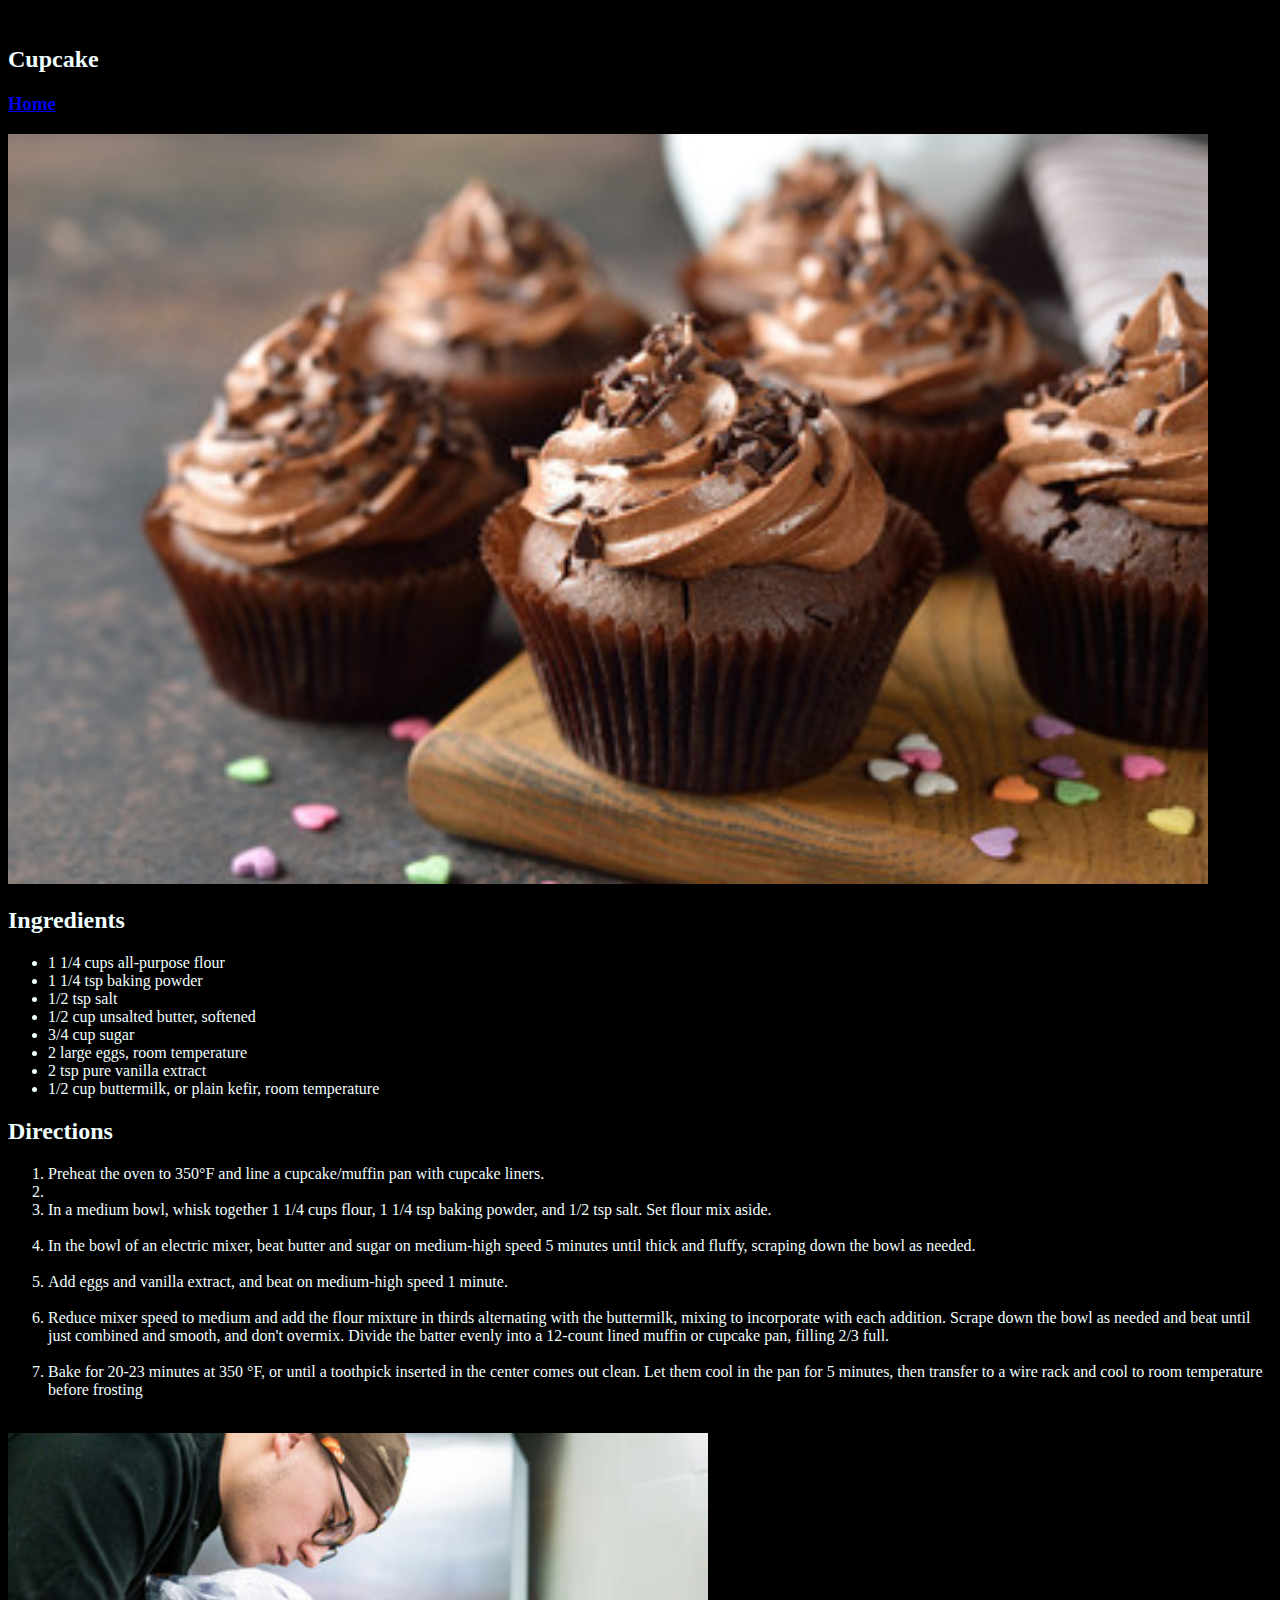
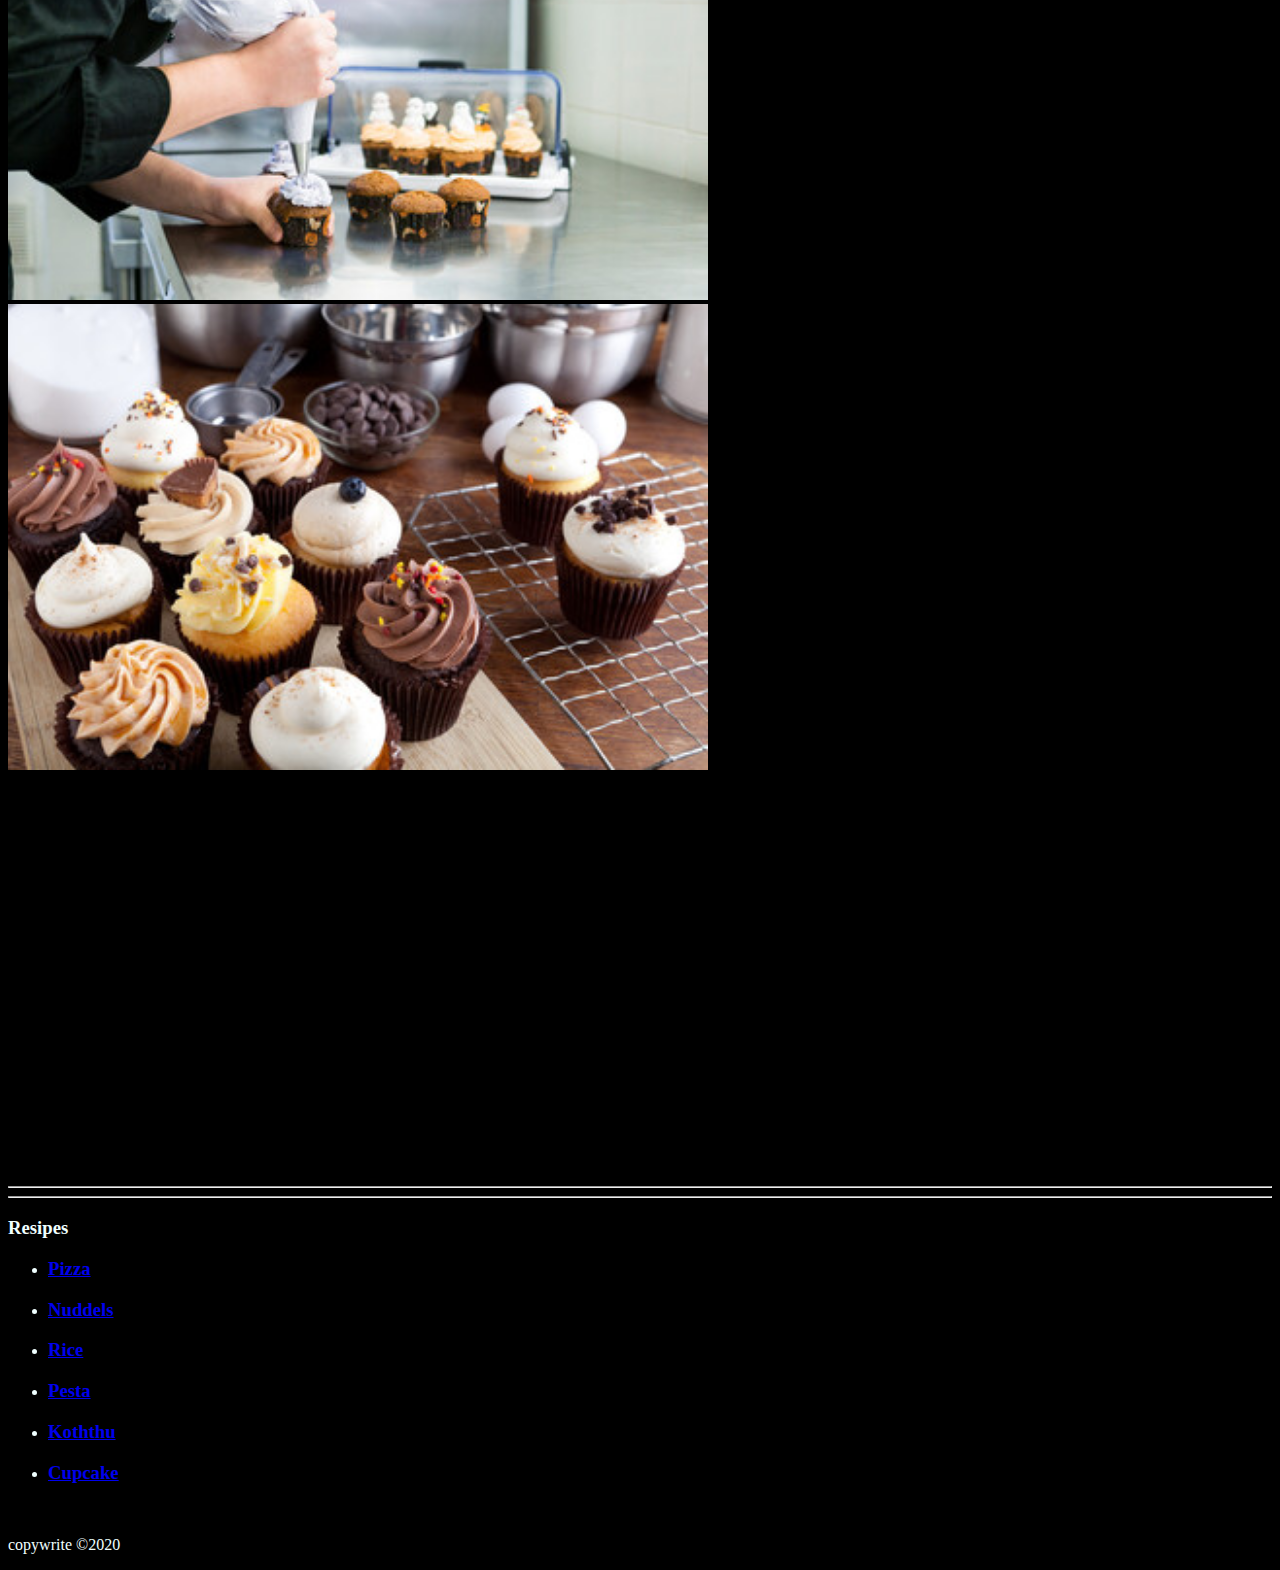
==== Pages/Cupcake.html @ 9dcfeffb "css" ====
<!DOCTYPE html>
<html lang="en">
<head>
    <meta charset="UTF-8">
    <meta name="viewport" content="width=device-width, initial-scale=1.0">
    <title>Cup cake</title>

    <style>
        body{
            background-color: black;

        }
        .cupcake{
          color: azure;
        }
    </style>
</head>

<body>
    <section class="cupcake">
        <img src="/image/images-removebg-preview.png" alt="">
    
    <h2>Cupcake </h2>
    <h3><a href="/index.html"> Home</a></h3>
    <div>
    
        
        
    
        <div class="recipes">
            <div class="cupcake images1">
                <img src="/image/cupcake.jpg" style="width: 1200px; height: 750px;" alt="">
            </div>
    <div class="Ingredients">
        <h2>Ingredients</h2>
        
    </div>
    <ul>
        <div>
           <li>1 1/4 cups all-purpose flour</li>
    <li>1 1/4 tsp baking powder</li>
    <li>1/2 tsp salt</li>
    <li>1/2 cup unsalted butter, softened</li>
    <li>3/4 cup sugar</li>
    <li>2 large eggs, room temperature</li>
    <li>2 tsp pure vanilla extract</li>
    <li>1/2 cup buttermilk, or plain kefir, room temperature</li>
        </div>
    </ul>
    <div class="steps">
        <h2>Directions</h2>
    </div>
    <ol>
        <div class="step 1">
            <li>Preheat the oven to 350°F and line a cupcake/muffin pan with cupcake liners.
                <li> <br>
        </div>
        <div class="step 2">
            <li>            In a medium bowl, whisk together 1 1/4 cups flour, 1 1/4 tsp baking powder, and 1/2 tsp salt. Set flour mix aside.
        </li><br>
        </div>
        <div class="step 3">
            <li>
                In the bowl of an electric mixer, beat butter and sugar on medium-high speed 5 minutes until thick and fluffy, scraping down the bowl as needed.
            </li><br>
        </div>
        <div class="step 4">
            <li>
                Add eggs and vanilla extract, and beat on medium-high speed 1 minute.
            </li><br>
        </div>
    
        <div class="step 5">
            <li>
                Reduce mixer speed to medium and add the flour mixture in thirds alternating with the buttermilk, mixing to incorporate with each addition. Scrape down the bowl as needed and beat until just combined and smooth, and don't overmix. Divide the batter evenly into a 12-count lined muffin or cupcake pan, filling 2/3 full.
            </li><br>
        </div>
    
            <div class="step 6">
            <li>
                Bake for 20-23 minutes at 350 °F, or until a toothpick inserted in the center comes out clean. Let them cool in the pan for 5 minutes, then transfer to a wire rack and cool to room temperature before frosting
            </li><br>
        </div>
    </ol>
    <div class="imges 2">
        <img src="/image/cupcake 4.jpg"
        style="width: 700px;" alt="">
        <img src="/image/cup cak.jpg"
        style="width: 700px;" alt="">
    </div>
    <div class="video">
        <iframe width="600px" height="400px" src="https://www.youtube.com/embed/NOoVxIweTw0?si=99KFZl9fn3TsqfYt&amp;controls=0&amp;start=13" title="YouTube video player" frameborder="0" allow="accelerometer; autoplay; clipboard-write; encrypted-media; gyroscope; picture-in-picture; web-share" referrerpolicy="strict-origin-when-cross-origin" allowfullscreen></iframe>
    
    </div>
    <div class="footer">
        <footer>
          <hr><hr>
          <h3>Resipes</h3>                                                                       
          
          <ul>
              <li><a href="/Pages/pizza.html"><h3>Pizza</h3></a></li>                                
              <li><a href="/Pages/nuddels.html"><h3>  Nuddels</h3></a></li>
              <li><a href="/Pages/rice.html"><h3>Rice</h3></a></li>
              <li><a href="/Pages/pesta.html"><h3>Pesta</h3></a></li>
              <li><a href="/Pages/koththu.html"><h3>Koththu</h3></a></li>
              <li><a href="/Pages/Cupcake.html"><h3>Cupcake</h3></a></li>
          </ul>
          <br>
    
          <p>copywrite &copy;2020</p>
        </footer>
    
          <div>
        </div>
    </section>
</body>
</html>
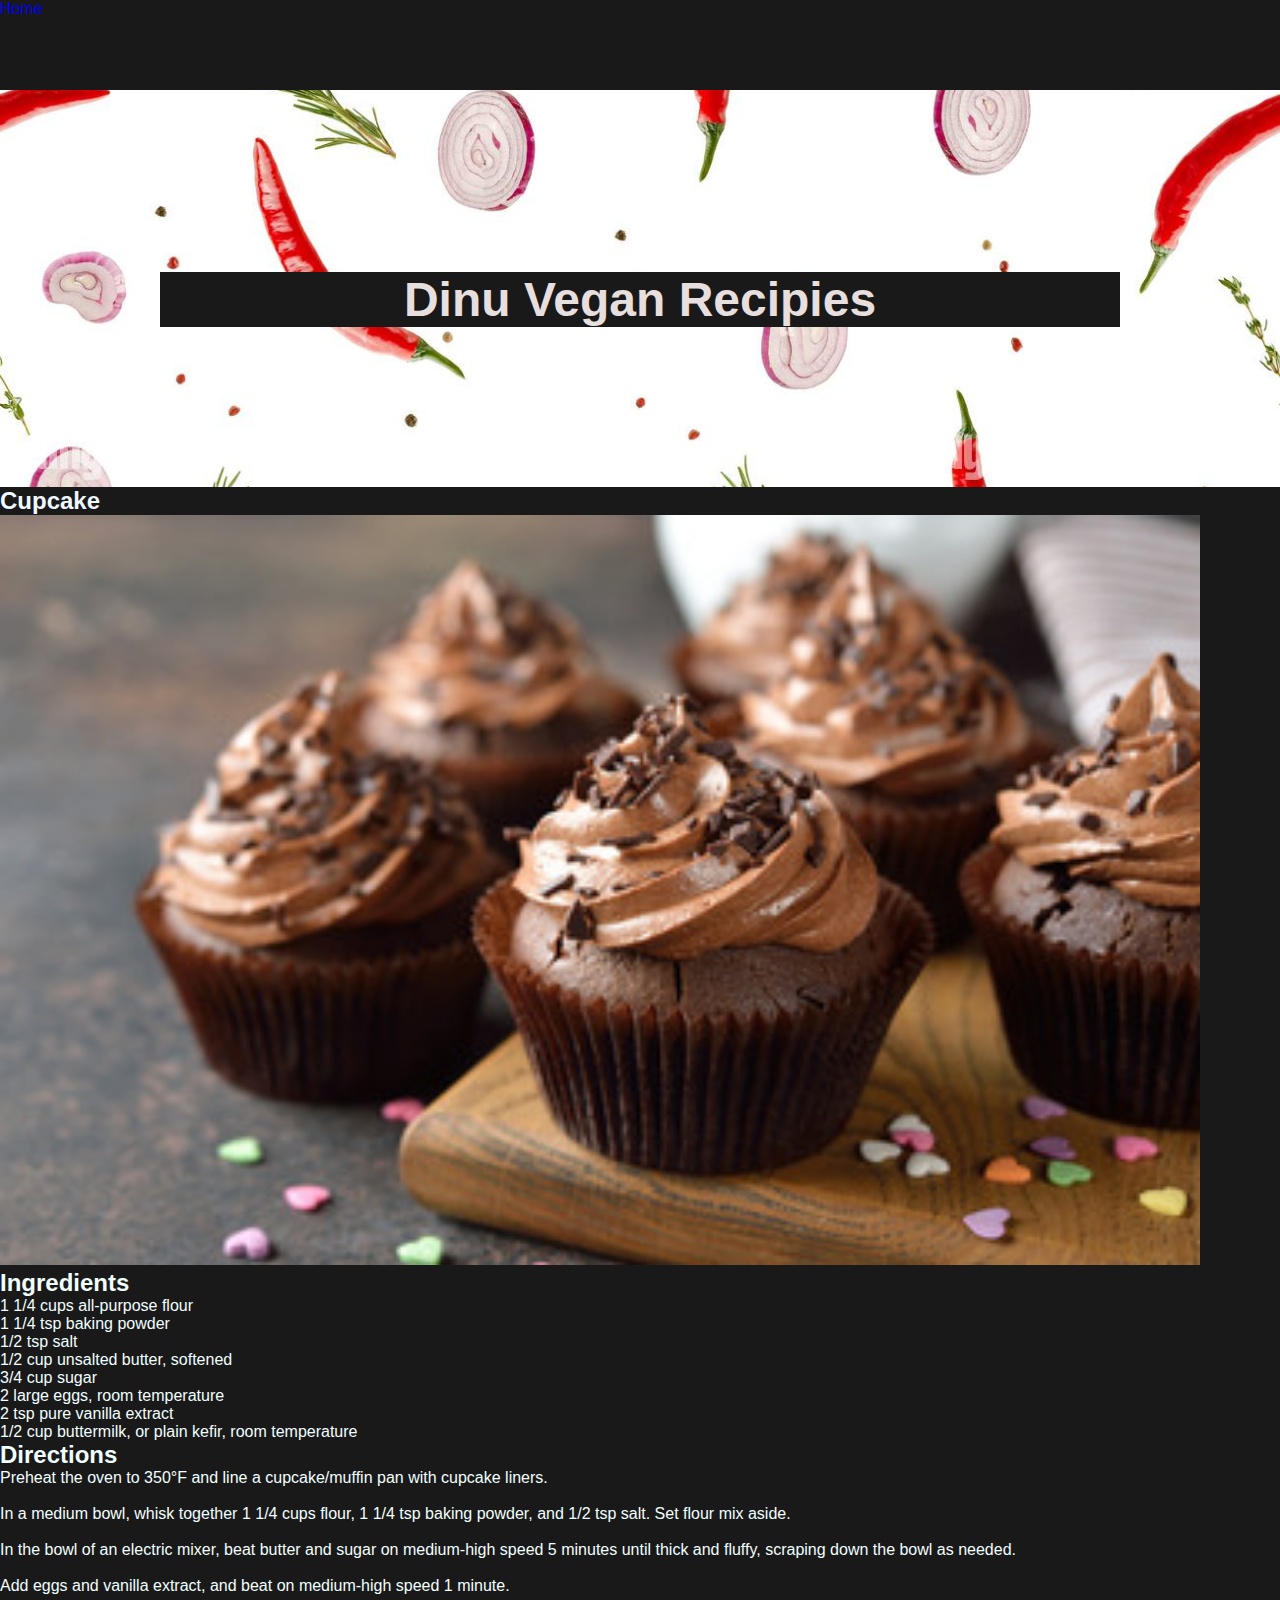
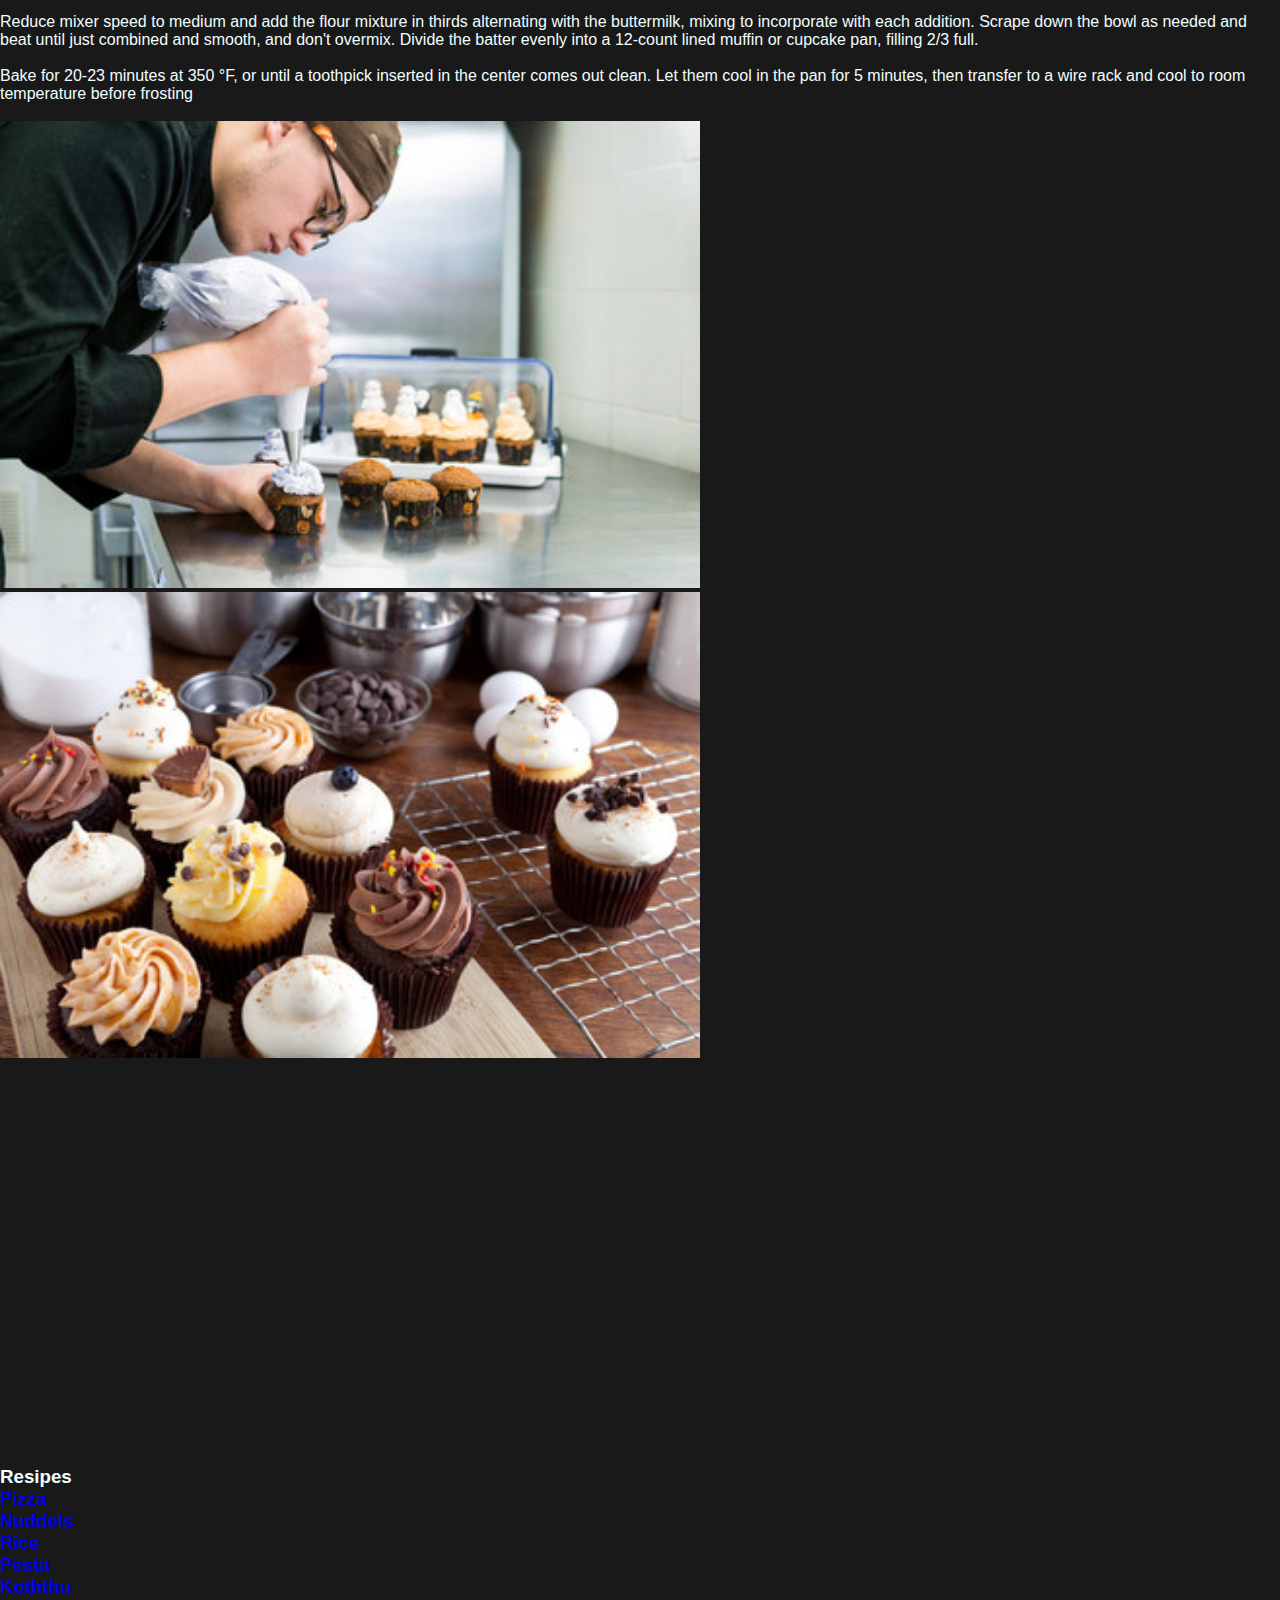
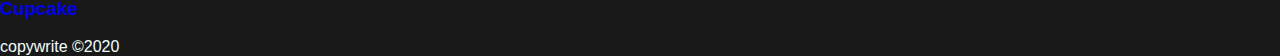
==== commit b6c6380c: "css/html" ====
--- a/Pages/Cupcake.html
+++ b/Pages/Cupcake.html
@@ -6,6 +6,76 @@
     <title>Cup cake</title>
 
     <style>
+
+*{
+    padding: 0;
+    margin: 0;
+    box-sizing: border-box;
+    text-decoration: none;
+    border: none;
+    outline: none;
+    scroll-behavior: smooth;
+    font-family: 'Poppins', sans-serif;
+    background-color: rgb(26, 25, 25);
+
+}
+
+
+
+.header{
+    height: 10vh;
+    width: 100%;
+    position: fixed;
+    top:0; left: 0; right: 0;
+    z-index: 1000;
+    display: flex;
+}
+.html{
+    font-size: 62.5%;
+    overflow-x: hidden;
+}
+
+
+.heading{
+    text-align: center;
+   margin-top: 30px;
+    padding:2rem 0;
+    padding-bottom: 3rem;
+    font-size: 2.5rem;
+    color:white
+}
+
+.heading span{
+    background: var(--main-color);
+    color:#000000;
+    display: inline-block;
+    padding:.5rem 3rem;
+    clip-path: polygon(100% 0, 93% 50%, 100% 99%, 0% 100%, 7% 50%, 0% 0%);
+}
+.home{
+    display: flex;
+    align-items: center;
+    justify-content: center;
+    background: url(/image/image\ copy\ 2.png) no-repeat;
+    background-position: center;
+    background-size: cover;
+    padding-top: 17rem;
+    padding-bottom: 10rem;
+}
+.home .home-content{
+    text-align: center;
+    width: 60rem;
+}
+
+.home .home-content h1{
+    color:var(--text-color);
+    font-size: 3rem;
+
+}
+
+
+
+       
         body{
             background-color: black;
 
@@ -17,12 +87,30 @@
 </head>
 
 <body>
+    <header class="header">
+    <nav>
+        <ul>
+            <a href="/index.html">Home</a>
+        </ul>
+    </nav>
+</header>
+
+    <section class="home" id="home">
+        <div class="home-content">
+            <h1 style="color: #e7dede;">Dinu Vegan Recipies</h1>
+            
+        </div>
+    </section>
+    <h2 style="color: aliceblue;">Cupcake</h2>
+
+
+
+
+
+
+
     <section class="cupcake">
-        <img src="/image/images-removebg-preview.png" alt="">
-    
-    <h2>Cupcake </h2>
-    <h3><a href="/index.html"> Home</a></h3>
-    <div>
+       
     
         
         
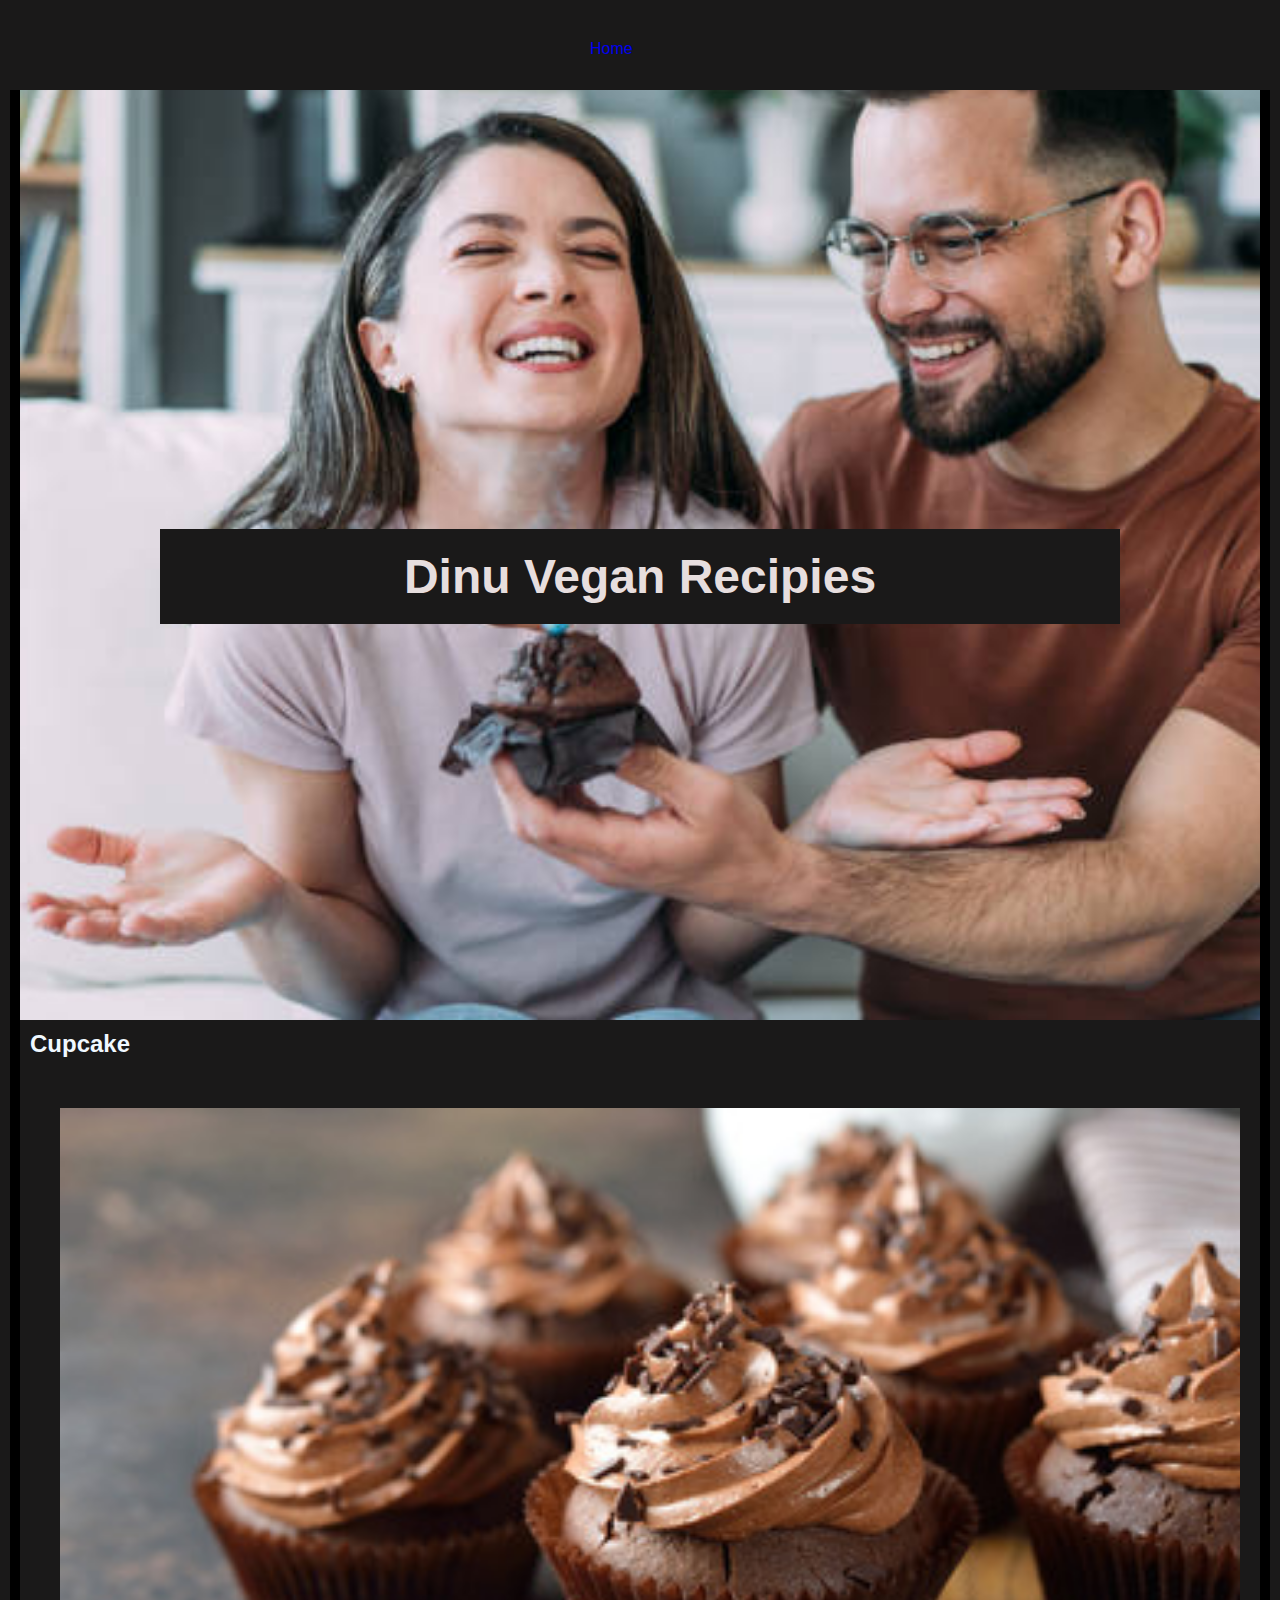
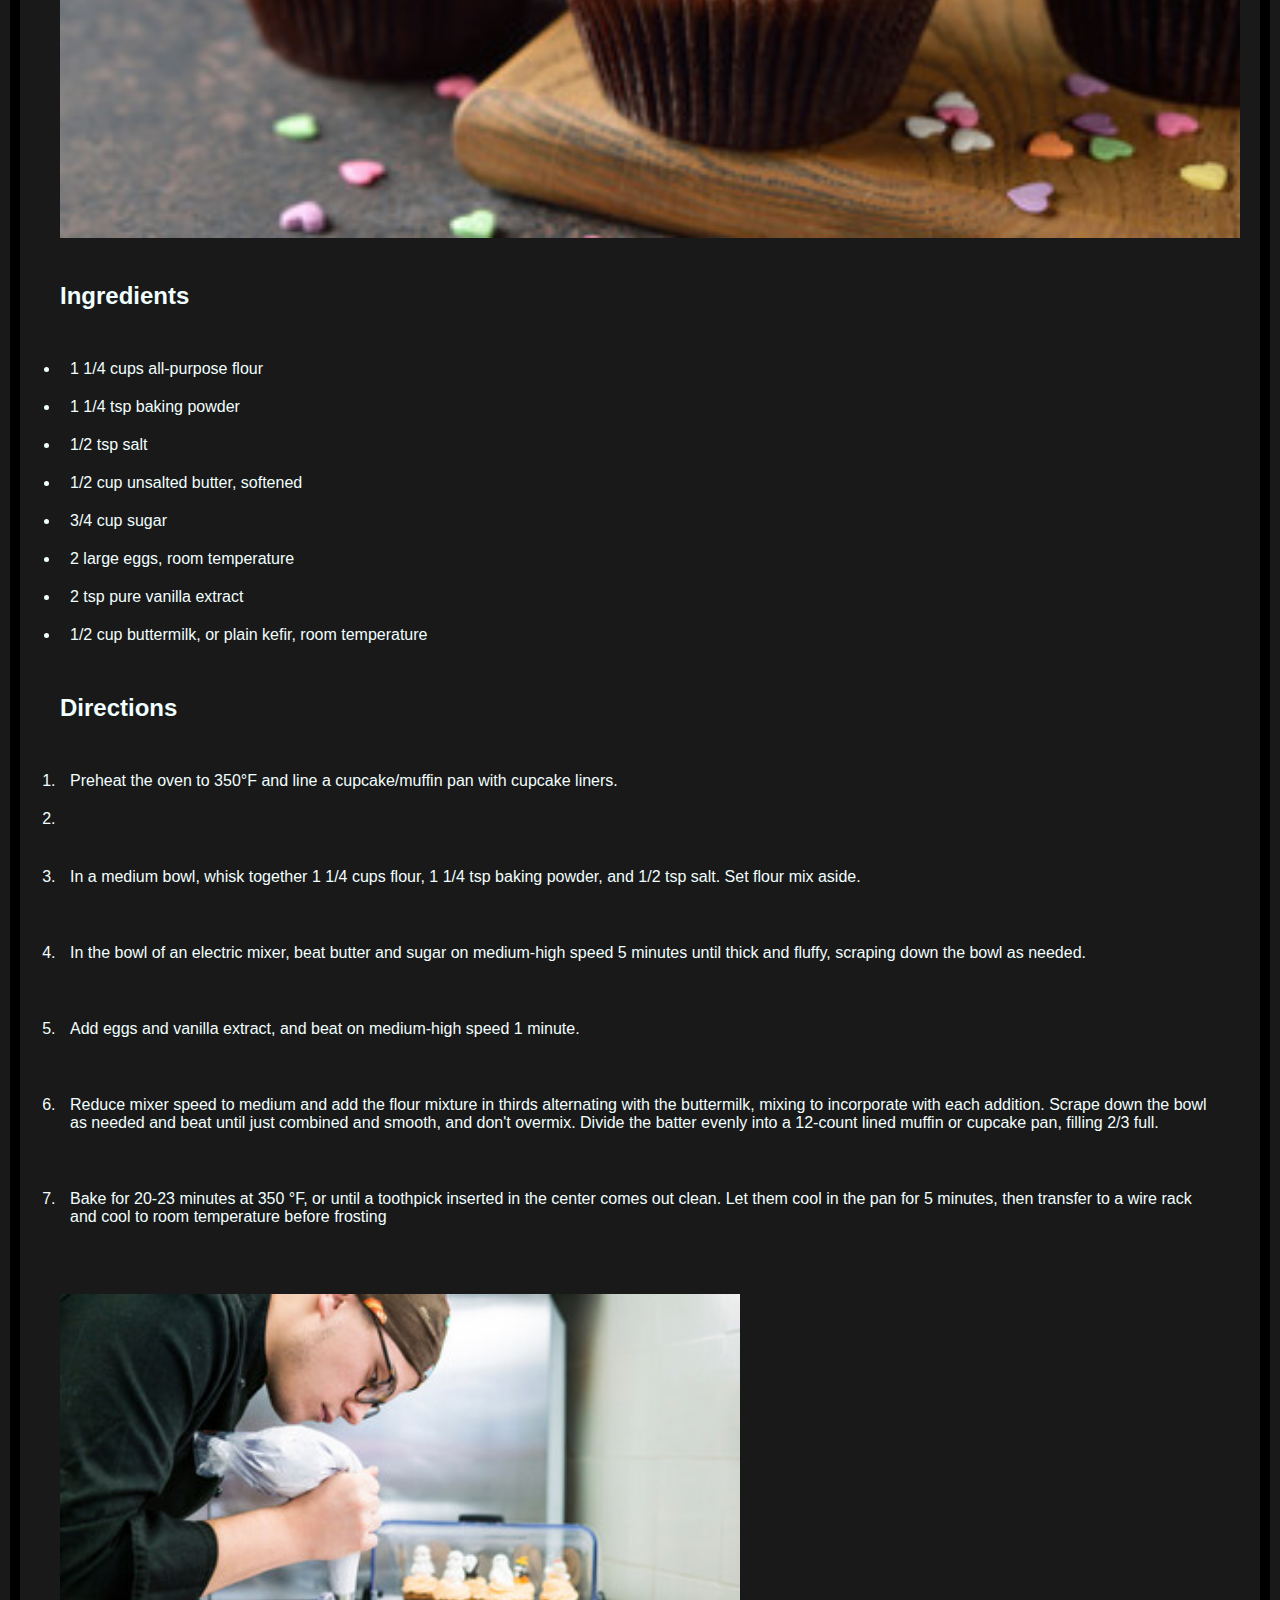
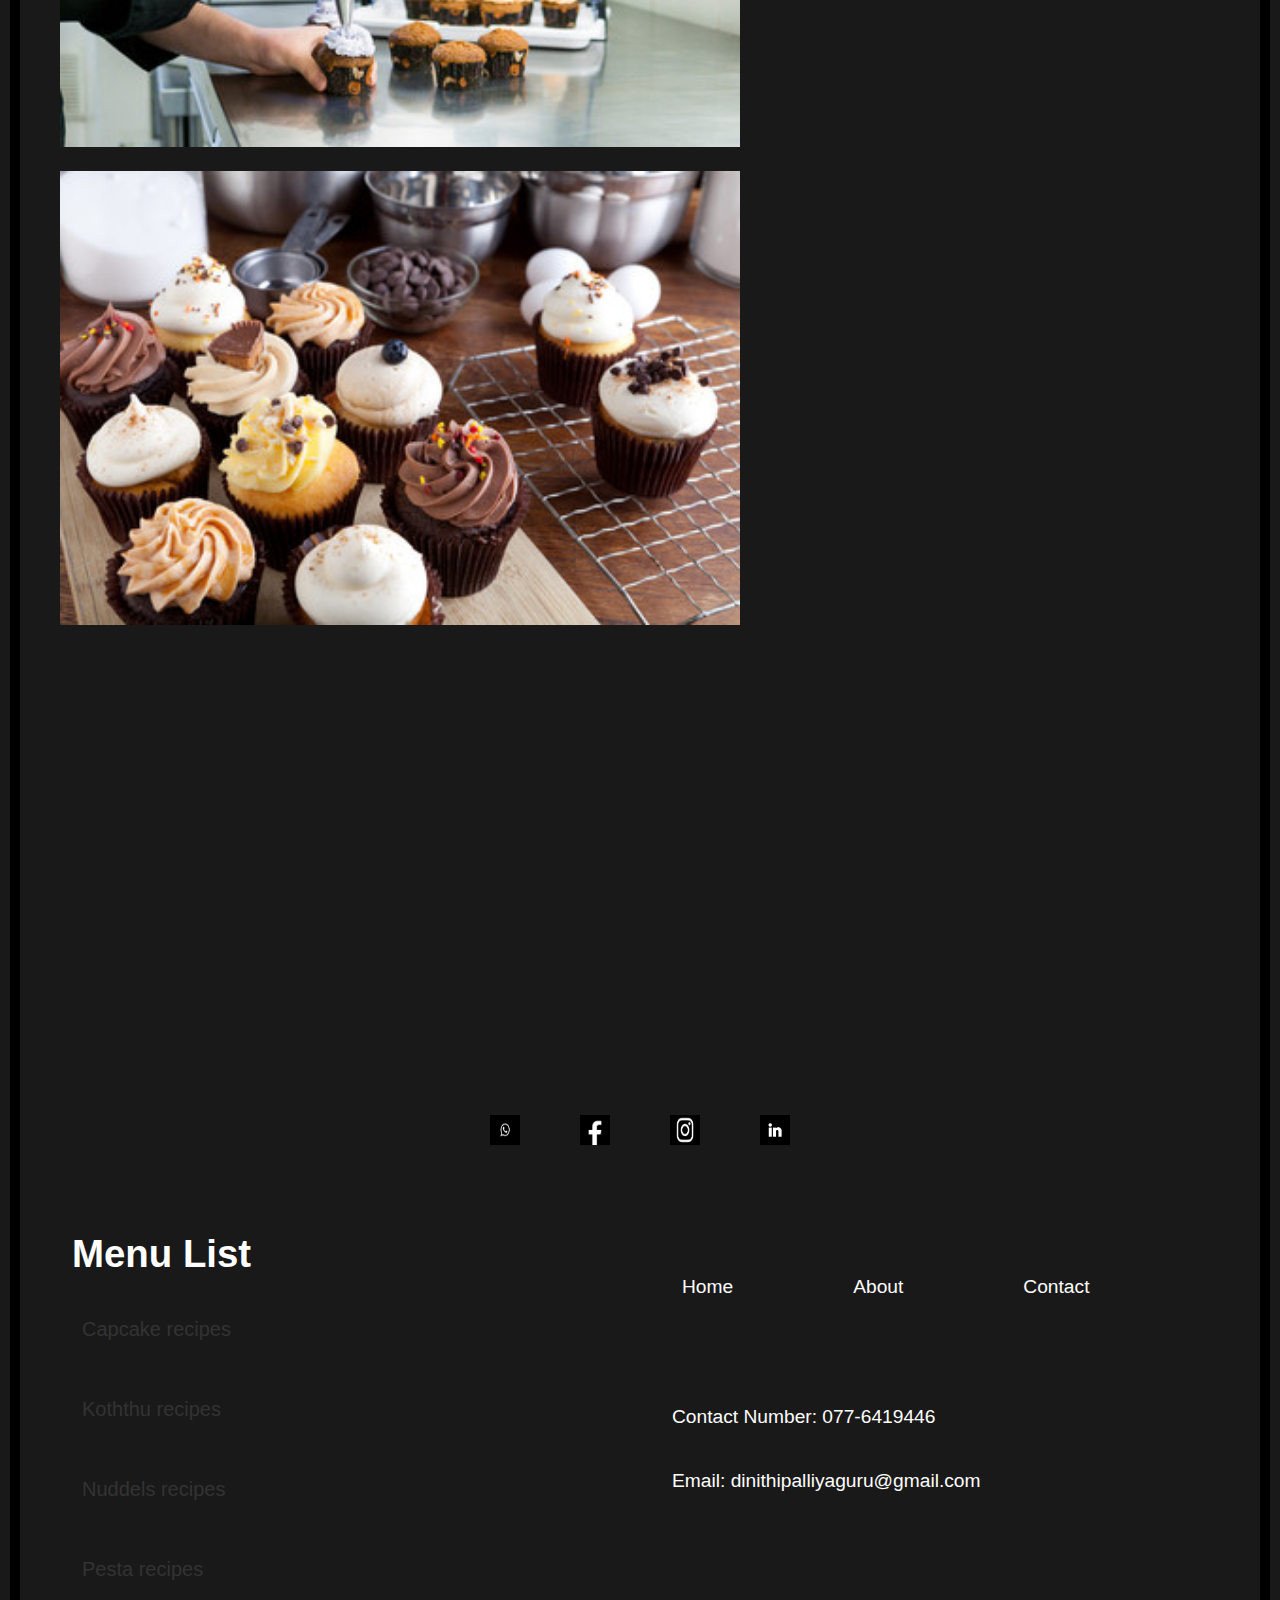
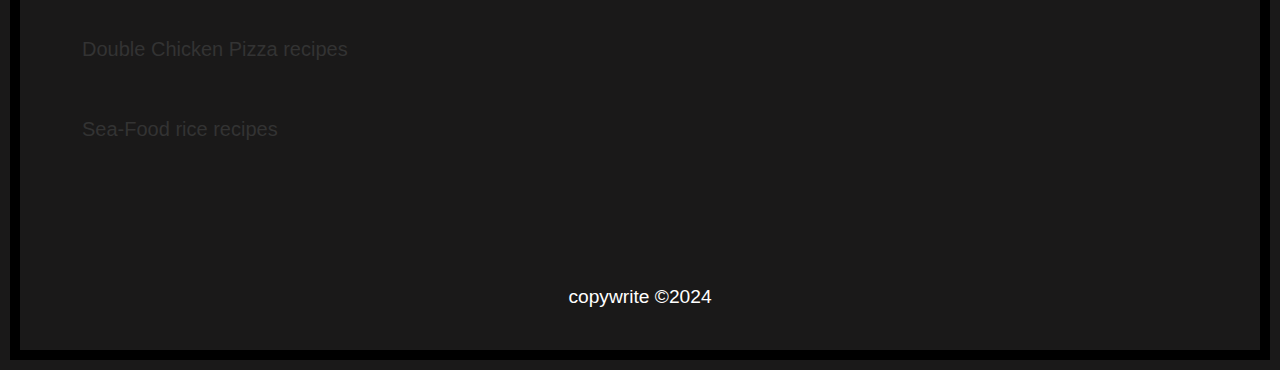
==== commit 6a6c58fc: "2024/10/23" ====
--- a/Pages/Cupcake.html
+++ b/Pages/Cupcake.html
@@ -8,7 +8,7 @@
     <style>
 
 *{
-    padding: 0;
+    padding: 10px;
     margin: 0;
     box-sizing: border-box;
     text-decoration: none;
@@ -56,7 +56,8 @@
     display: flex;
     align-items: center;
     justify-content: center;
-    background: url(/image/image\ copy\ 2.png) no-repeat;
+    height: 1000px;
+    background: url(/image/cup.jpg) no-repeat;
     background-position: center;
     background-size: cover;
     padding-top: 17rem;
@@ -82,6 +83,125 @@
         }
         .cupcake{
           color: azure;
+        }
+
+        .f-imge {
+            display: flex;
+            gap: 20px;
+            justify-content: center;
+            align-items: center;
+            
+        }
+
+        .f-imge a img {
+            width: 50px;
+            height: 50px;
+            transition: transform 0.5s, box-shadow 0.5s;
+        }
+
+        .f-imge a img:hover {
+            transform: scale(1.2) rotate(10deg);
+            box-shadow: 0 0 10px rgba(0, 0, 0, 0.5);
+        }
+        hr{
+            color: white;
+        }
+    
+        footer{
+        width: 100%;
+        height: auto;
+  
+        color: white;
+        
+        justify-content: space-between;
+        padding: 12px;
+        font-size: 1.2rem;
+        top: 0;
+        left: 0;
+      }
+
+      nav > ul {
+        list-style: none;
+        display: flex;
+        text-align: center;
+        margin-left: 550px;
+      }
+
+      nav > ul > li {
+        margin: 0 40px;
+      }
+
+      nav > ul > li > a {
+        color: white;
+        text-decoration: none;
+      }
+      
+
+      .detaile{
+        margin-left: 600px;
+        margin-top: -10px;
+      }
+      #copywrite{
+        text-align: center;
+        margin-top: 100px;
+
+      }
+      /* #imge{
+        margin-left: 1100px;
+       margin: -100px;
+        width: 300px;
+        height: 700px;
+        border-radius: 20px;
+      } */
+      .linked {
+            display: flex;
+            
+            margin-top: -300px;
+        }
+
+        .linked ul {
+            list-style-type: none;
+            padding: 0;
+        }
+
+        .linked li {
+            margin-bottom: 15px;
+        }
+
+        .linked a {
+            text-decoration: none;
+            font-size: 20px;
+            color: #333;
+            transition: color 0.3s, transform 0.4s;
+        }
+
+        .linked a:hover {
+            color: #ff6347;
+            transform: scale(1.1) translateX(10px);
+        }
+
+        /* Optional: Add a fade-in animation when the page loads */
+        @keyframes fadeIn {
+            from { opacity: 0; }
+            to { opacity: 1; }
+        }
+
+        .linked {
+            animation: fadeIn 1s ease-in-out;
+        }
+      
+
+        @media (max-width: 1200px) {
+            .html{
+                font-size: 55%;
+            }
+            
+        }
+        @media (max-width: 991px) {
+            
+            .cupcake{
+
+            }
         }
     </style>
 </head>
@@ -180,26 +300,60 @@
         <iframe width="600px" height="400px" src="https://www.youtube.com/embed/NOoVxIweTw0?si=99KFZl9fn3TsqfYt&amp;controls=0&amp;start=13" title="YouTube video player" frameborder="0" allow="accelerometer; autoplay; clipboard-write; encrypted-media; gyroscope; picture-in-picture; web-share" referrerpolicy="strict-origin-when-cross-origin" allowfullscreen></iframe>
     
     </div>
-    <div class="footer">
-        <footer>
-          <hr><hr>
-          <h3>Resipes</h3>                                                                       
-          
-          <ul>
-              <li><a href="/Pages/pizza.html"><h3>Pizza</h3></a></li>                                
-              <li><a href="/Pages/nuddels.html"><h3>  Nuddels</h3></a></li>
-              <li><a href="/Pages/rice.html"><h3>Rice</h3></a></li>
-              <li><a href="/Pages/pesta.html"><h3>Pesta</h3></a></li>
-              <li><a href="/Pages/koththu.html"><h3>Koththu</h3></a></li>
-              <li><a href="/Pages/Cupcake.html"><h3>Cupcake</h3></a></li>
-          </ul>
-          <br>
-    
-          <p>copywrite &copy;2020</p>
+    
+    
+    <footer>
+        <div class="f-imge"> 
+                <a href="https://web.whatsapp.com/"><img src="/image/wt.jpg" width="50px" height="50px">
+                </a>
+                <a href="https://web.facebook.com/home.php"><img src="/image/fd.jpg"width="50px" height="50px alt=">
+                </a>
+                <a href="https://www.instagram.com/"><img src="/image/=.png" width="50px" height="50pxalt="></a>
+                <a href="https://www.linkedin.com/in/dinithi-palliyaguru-8b4505266/ "><img src="/image/inn.png" width="50px" height="50px" alt=""></a>
+        </div><br><br><br>
+        
+            <nav>
+                <ul>
+                    <li><a href="/index.html"> Home</a></li>
+                    <li><a href="">About</a></li>
+                    <li><a href="">Contact</a></li><br><br><br>
+        
+                </ul>
+        
+            </nav><br><br>
+           
+            
+           
+        
+            
+        
+        
+            <div class="detaile">
+                <p>Contact Number: 077-6419446</p><br>
+                <p>Email: dinithipalliyaguru@gmail.com</p>
+               
+        
+                
+            </div>
+        
+            <!-- <img id="imge" src="/image/che.jpg" alt=""> -->
+        
+            <div class="linked">
+                <ul>
+                    <h1>Menu List</h1><br>
+                    <li><a href="/Pages/Cupcake.html">Capcake recipes</a></li><br>
+                    <li><a href="/Pages/koththu.html"> Koththu recipes</a></li><br>
+                    <li><a href="/Pages/nuddels.html">Nuddels recipes</a></li><br>
+                    <li><a href="/Pages/pesta.html">Pesta recipes</a></li><br>
+                    <li><a href="/Pages/pizza.html">Double Chicken Pizza recipes</a></li><br>
+                    <li><a href="/Pages/rice.html">Sea-Food rice recipes</a></li>
+                </ul>
+        
+            </div>
+        
+            <p id="copywrite">copywrite &copy;2024</p>
+        
         </footer>
-    
-          <div>
-        </div>
     </section>
 </body>
 </html>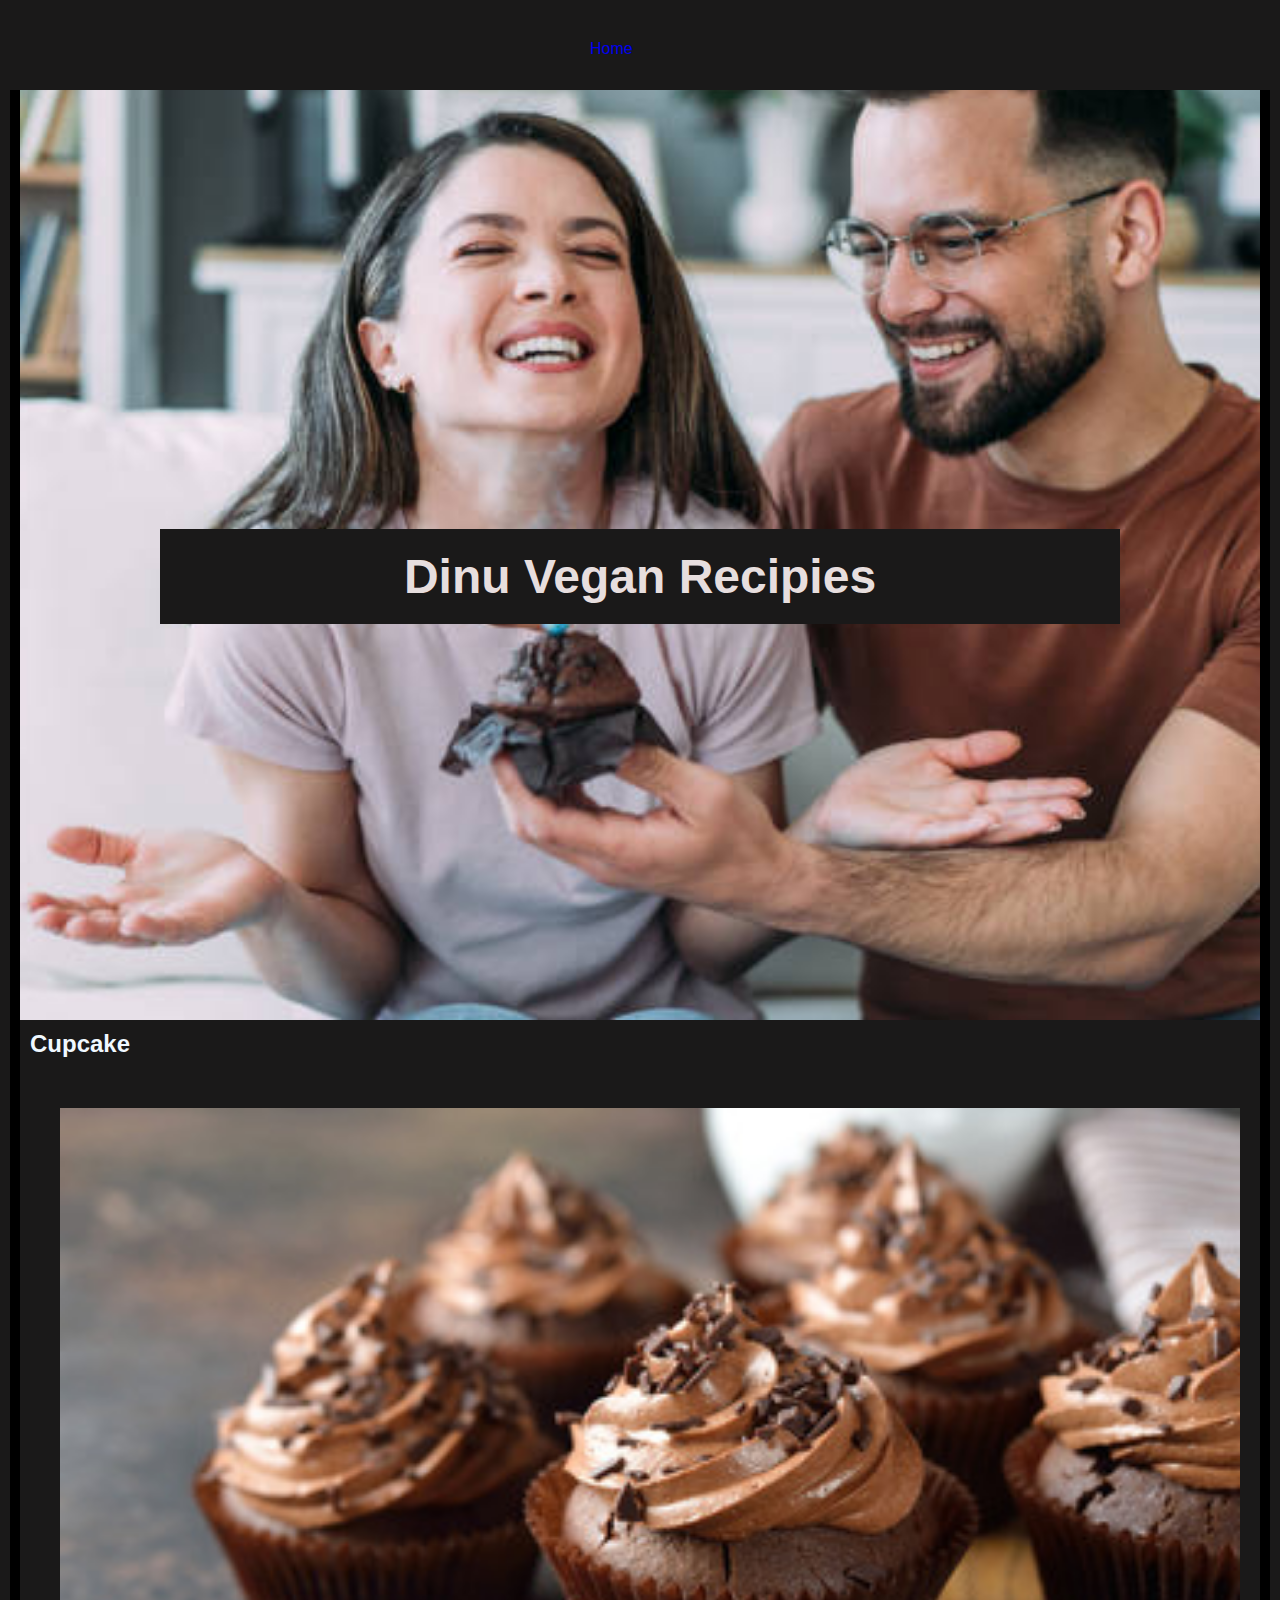
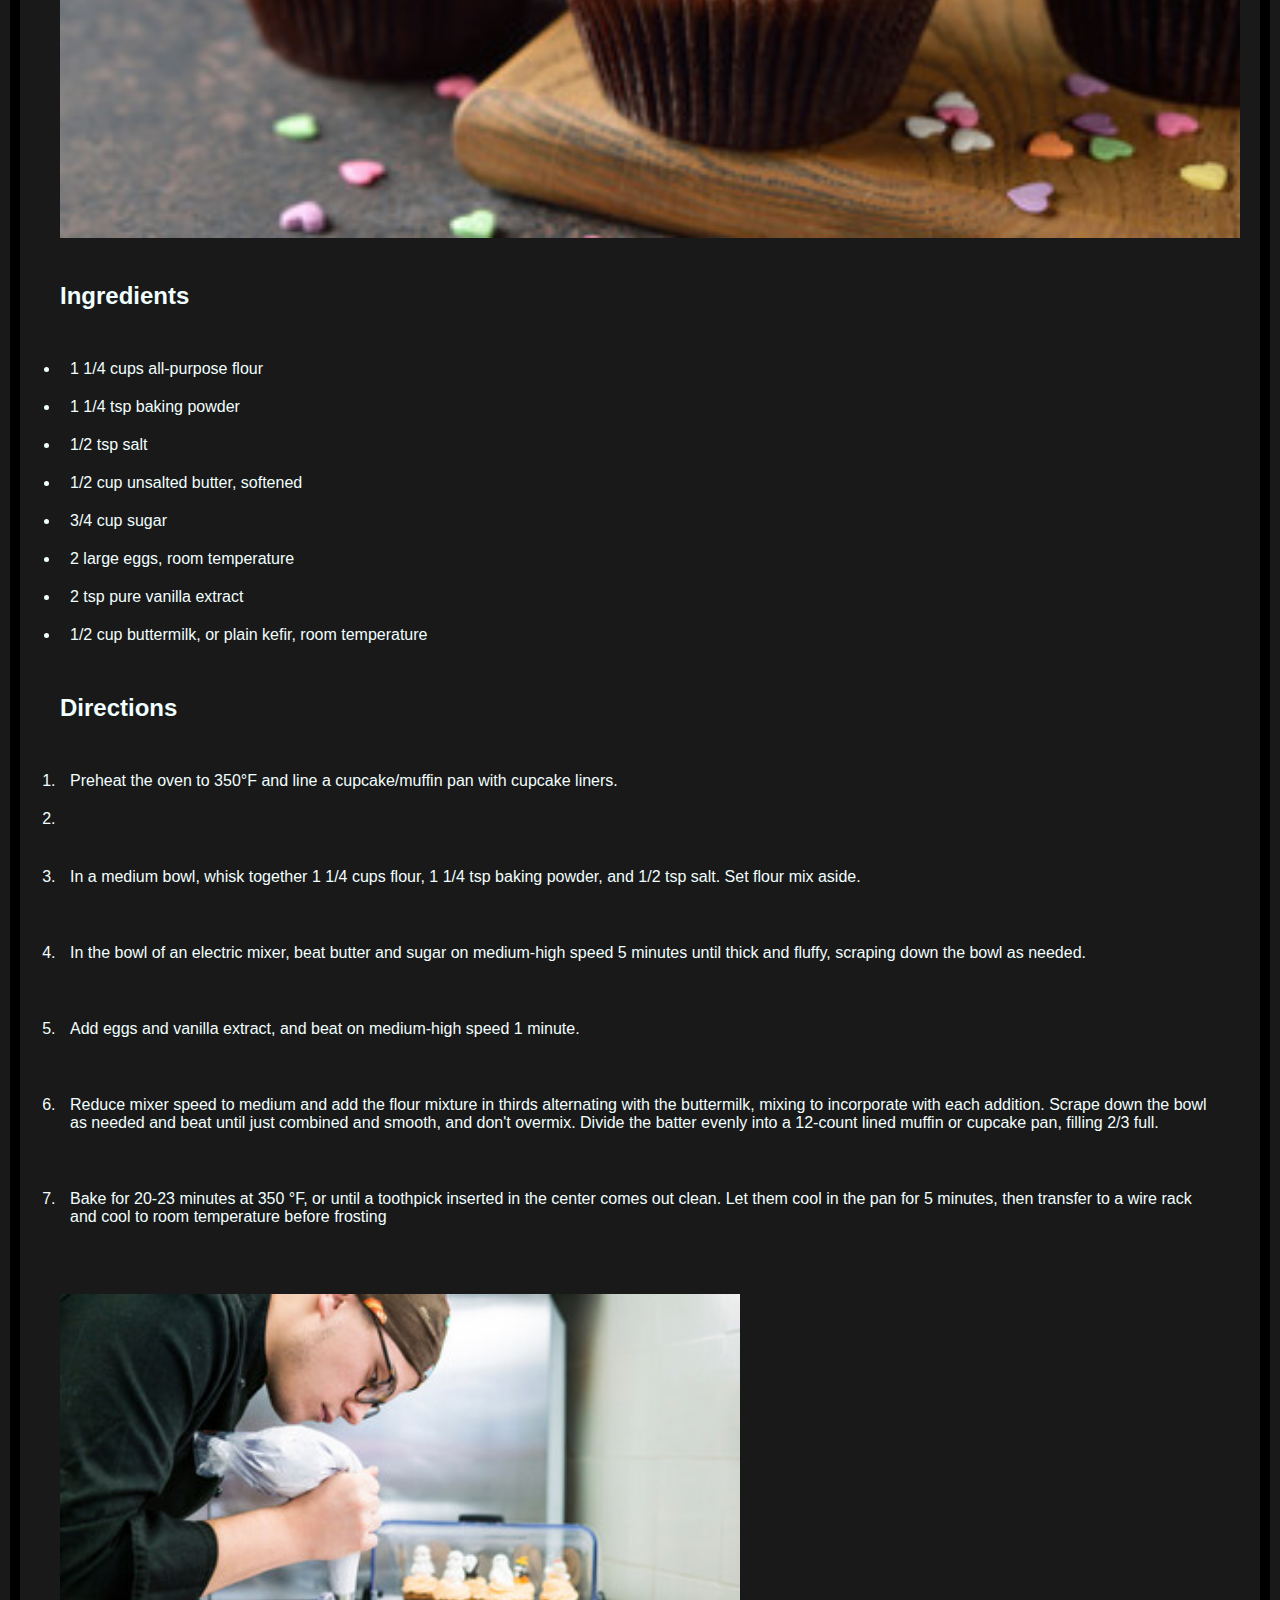
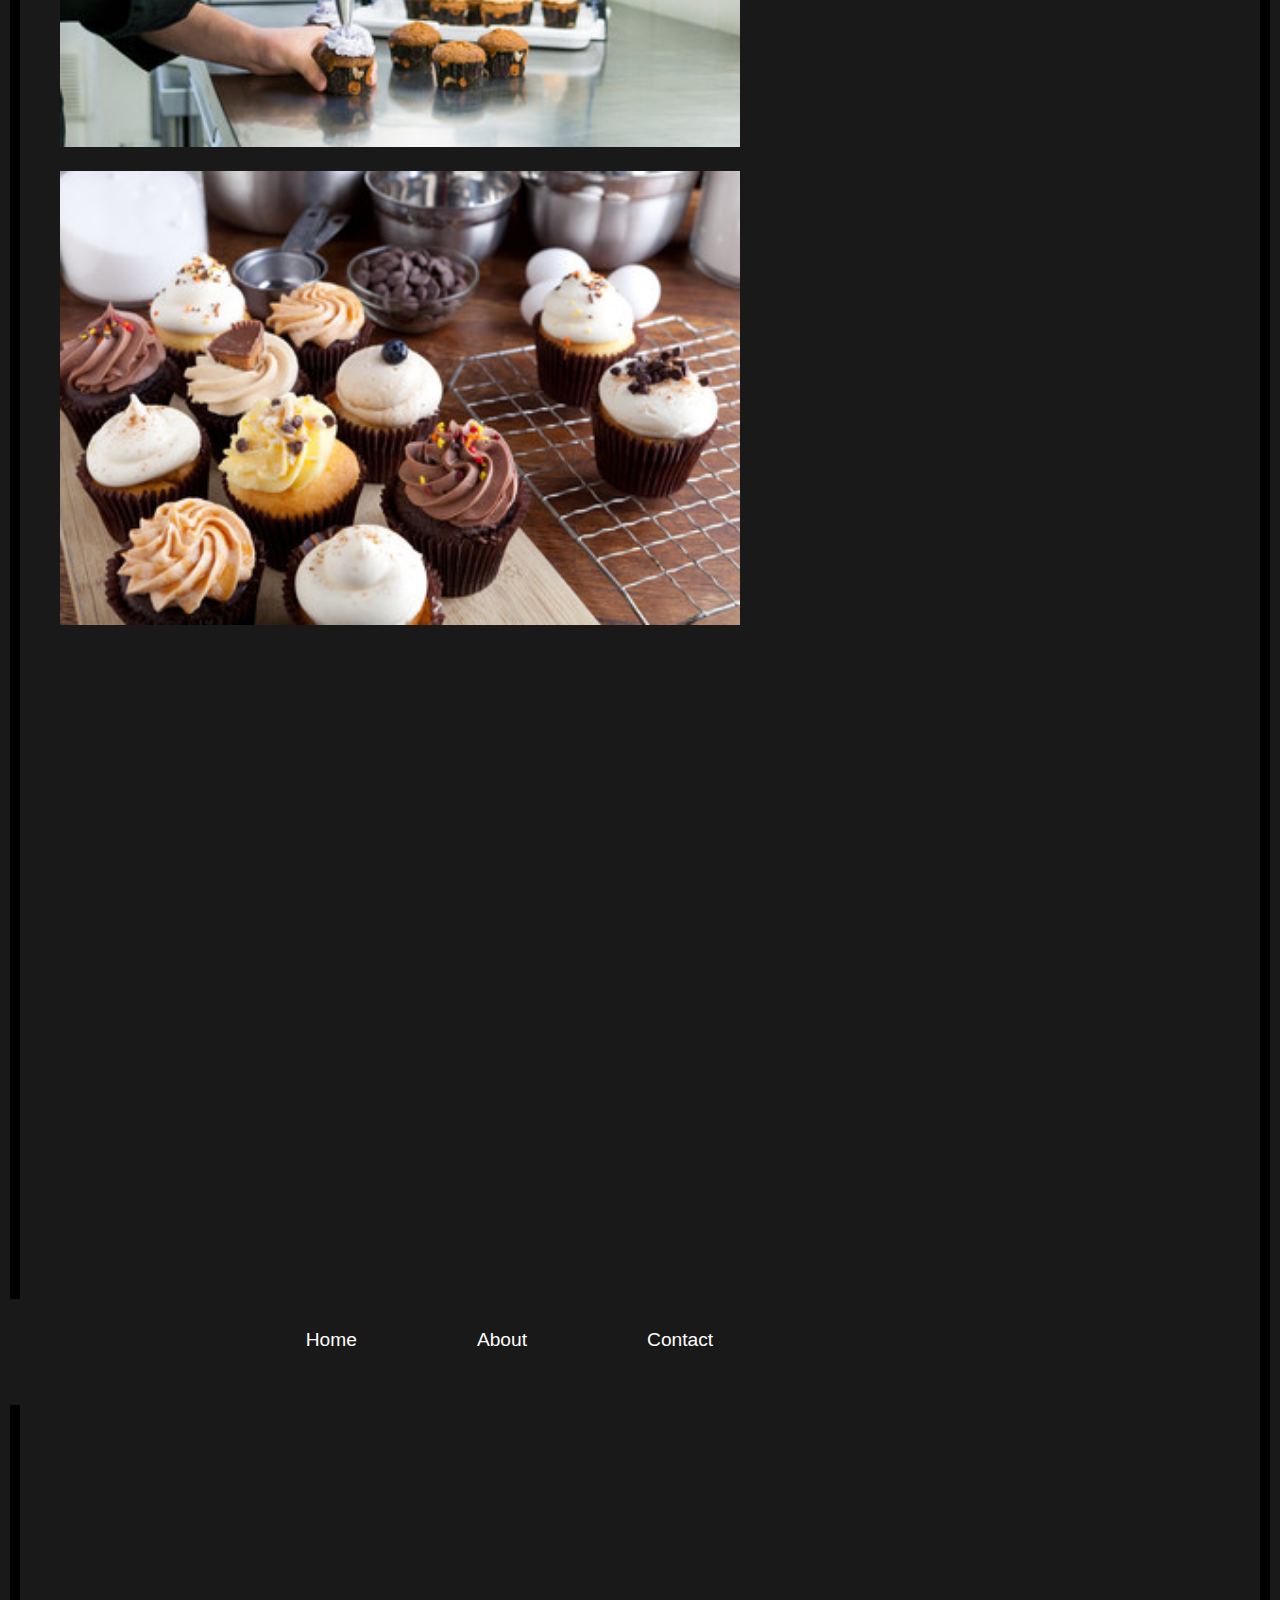
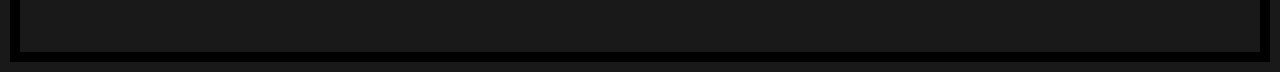
==== commit f8da3f7c: "," ====
--- a/Pages/Cupcake.html
+++ b/Pages/Cupcake.html
@@ -304,13 +304,15 @@
     
     <footer>
         <div class="f-imge"> 
+            <div class="f-imge"> 
                 <a href="https://web.whatsapp.com/"><img src="/image/wt.jpg" width="50px" height="50px">
                 </a>
-                <a href="https://web.facebook.com/home.php"><img src="/image/fd.jpg"width="50px" height="50px alt=">
+                <a href="https://web.facebook.com/dinithi.palliyaguru.3"><img src="/image/fd.jpg"width="50px" height="50px alt=">
                 </a>
-                <a href="https://www.instagram.com/"><img src="/image/=.png" width="50px" height="50pxalt="></a>
+                <a href="https://www.instagram.com/dinithipalliyaguru/"><img src="/image/=.png" width="50px" height="50pxalt="></a>
                 <a href="https://www.linkedin.com/in/dinithi-palliyaguru-8b4505266/ "><img src="/image/inn.png" width="50px" height="50px" alt=""></a>
         </div><br><br><br>
+               
         
             <nav>
                 <ul>
